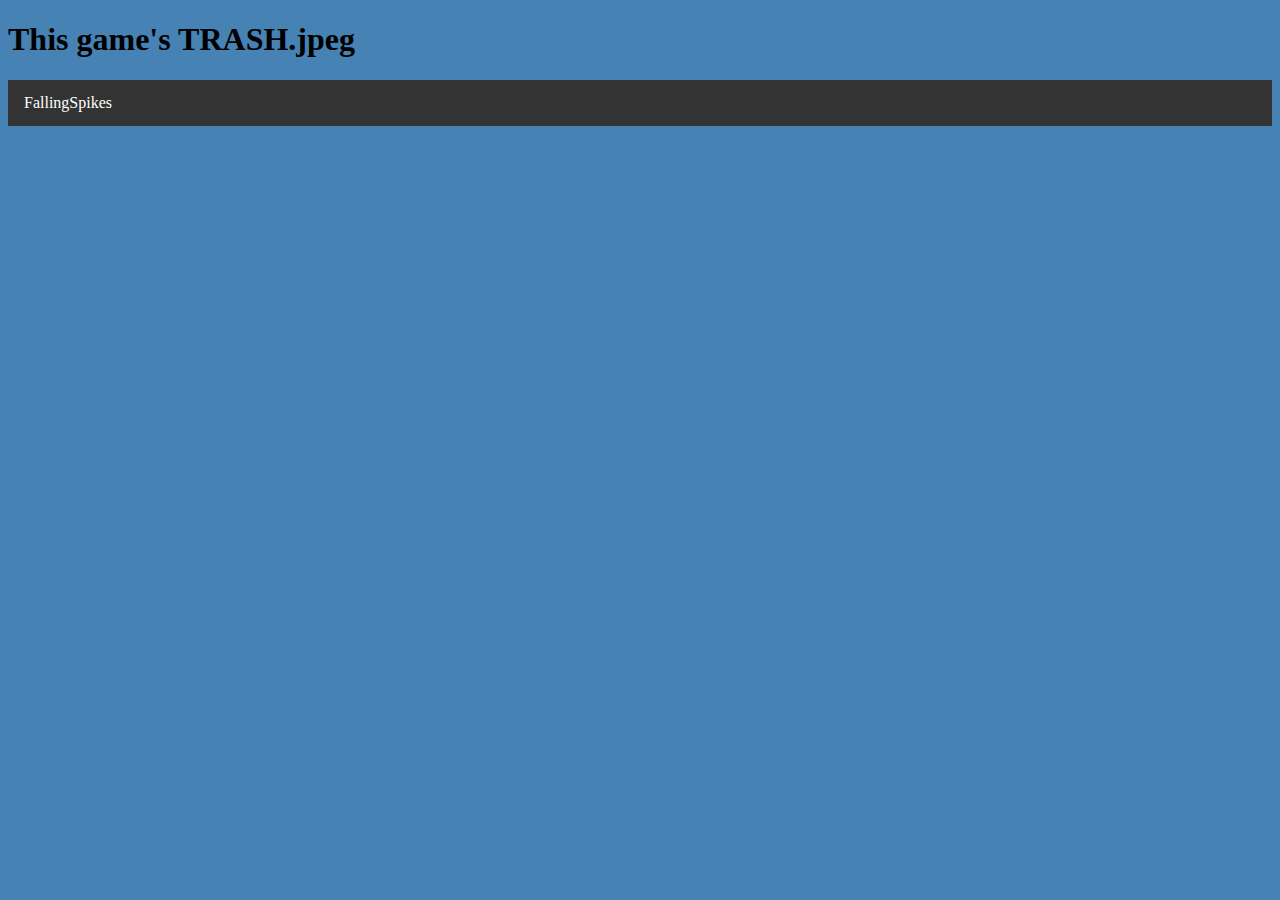
==== Index.html @ d0ab63c8 "dangthat'sepic" ====
<!DOCTYPE html>
<html>
    <head>
            <title>TrashGames</title>
            <link rel="stylesheet" type="text/css" href="styles.css">
    </head>
    <body>
        <h1>This game's TRASH.jpeg</h1>
        <ul>
            <li><a href="./fallingSpikes/index.html">FallingSpikes</a></li>
        </ul>
    </body>
</html>
---- styles.css ----
body {background-color:SteelBlue;}
		ul {
			list-style-type: none;
			margin:0;
			padding:0;
			overflow: hidden;
			background-color: #333;
			}
		li {
				float: left;
			}
		li a {
				display: block;
				color: white;
				text-align: center;
				padding: 14px 16px;
				text-decoration: none;
			}
		li a:hover {
		background-color: #111;
			}
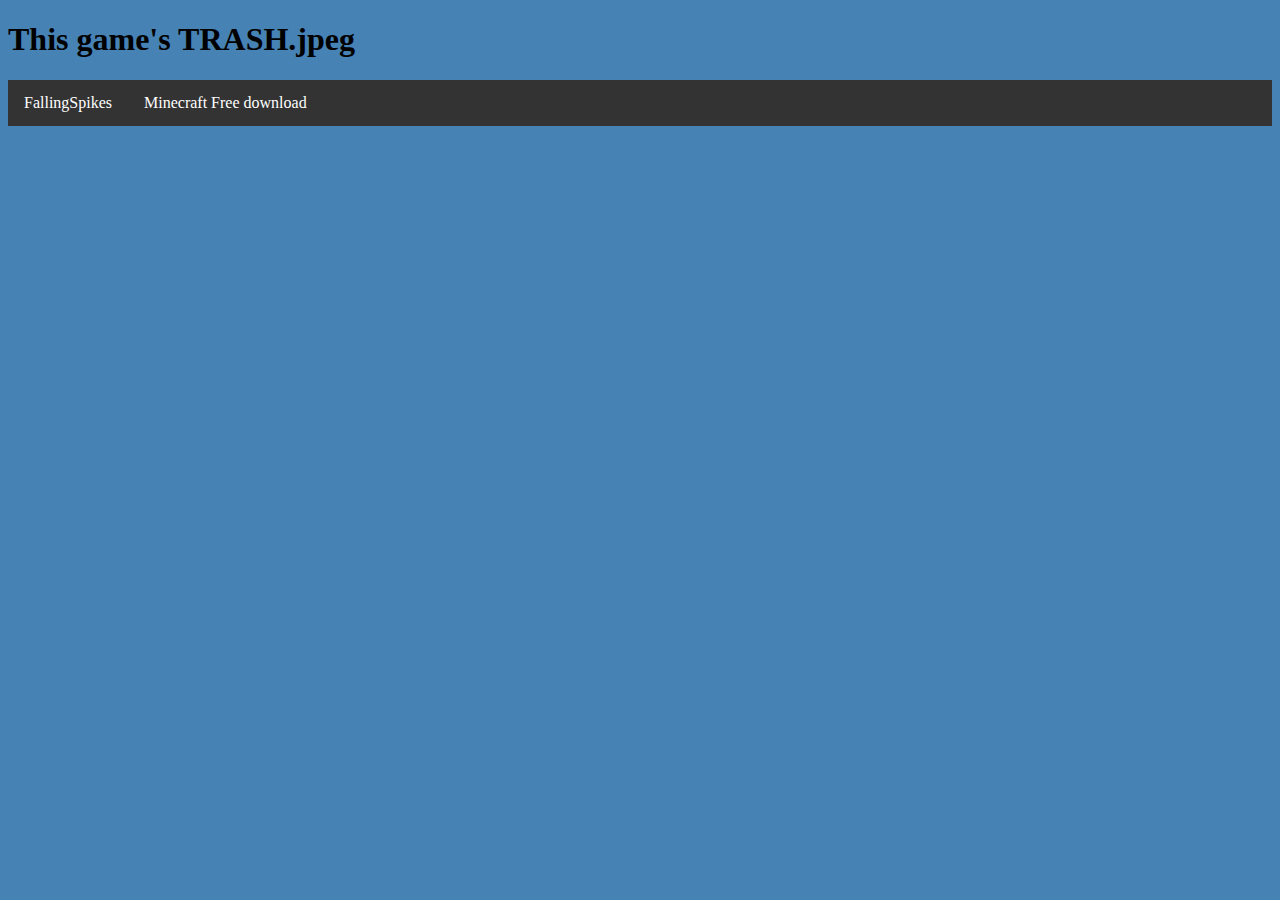
==== commit 3709f30a: "Update Index.html" ====
--- a/Index.html
+++ b/Index.html
@@ -8,6 +8,8 @@
         <h1>This game's TRASH.jpeg</h1>
         <ul>
             <li><a href="./fallingSpikes/index.html">FallingSpikes</a></li>
+            <li><a href="https://www.youtube.com/watch?v=JHvkSfhUziw">Minecraft Free download</a></li>
         </ul>
+
     </body>
 </html>